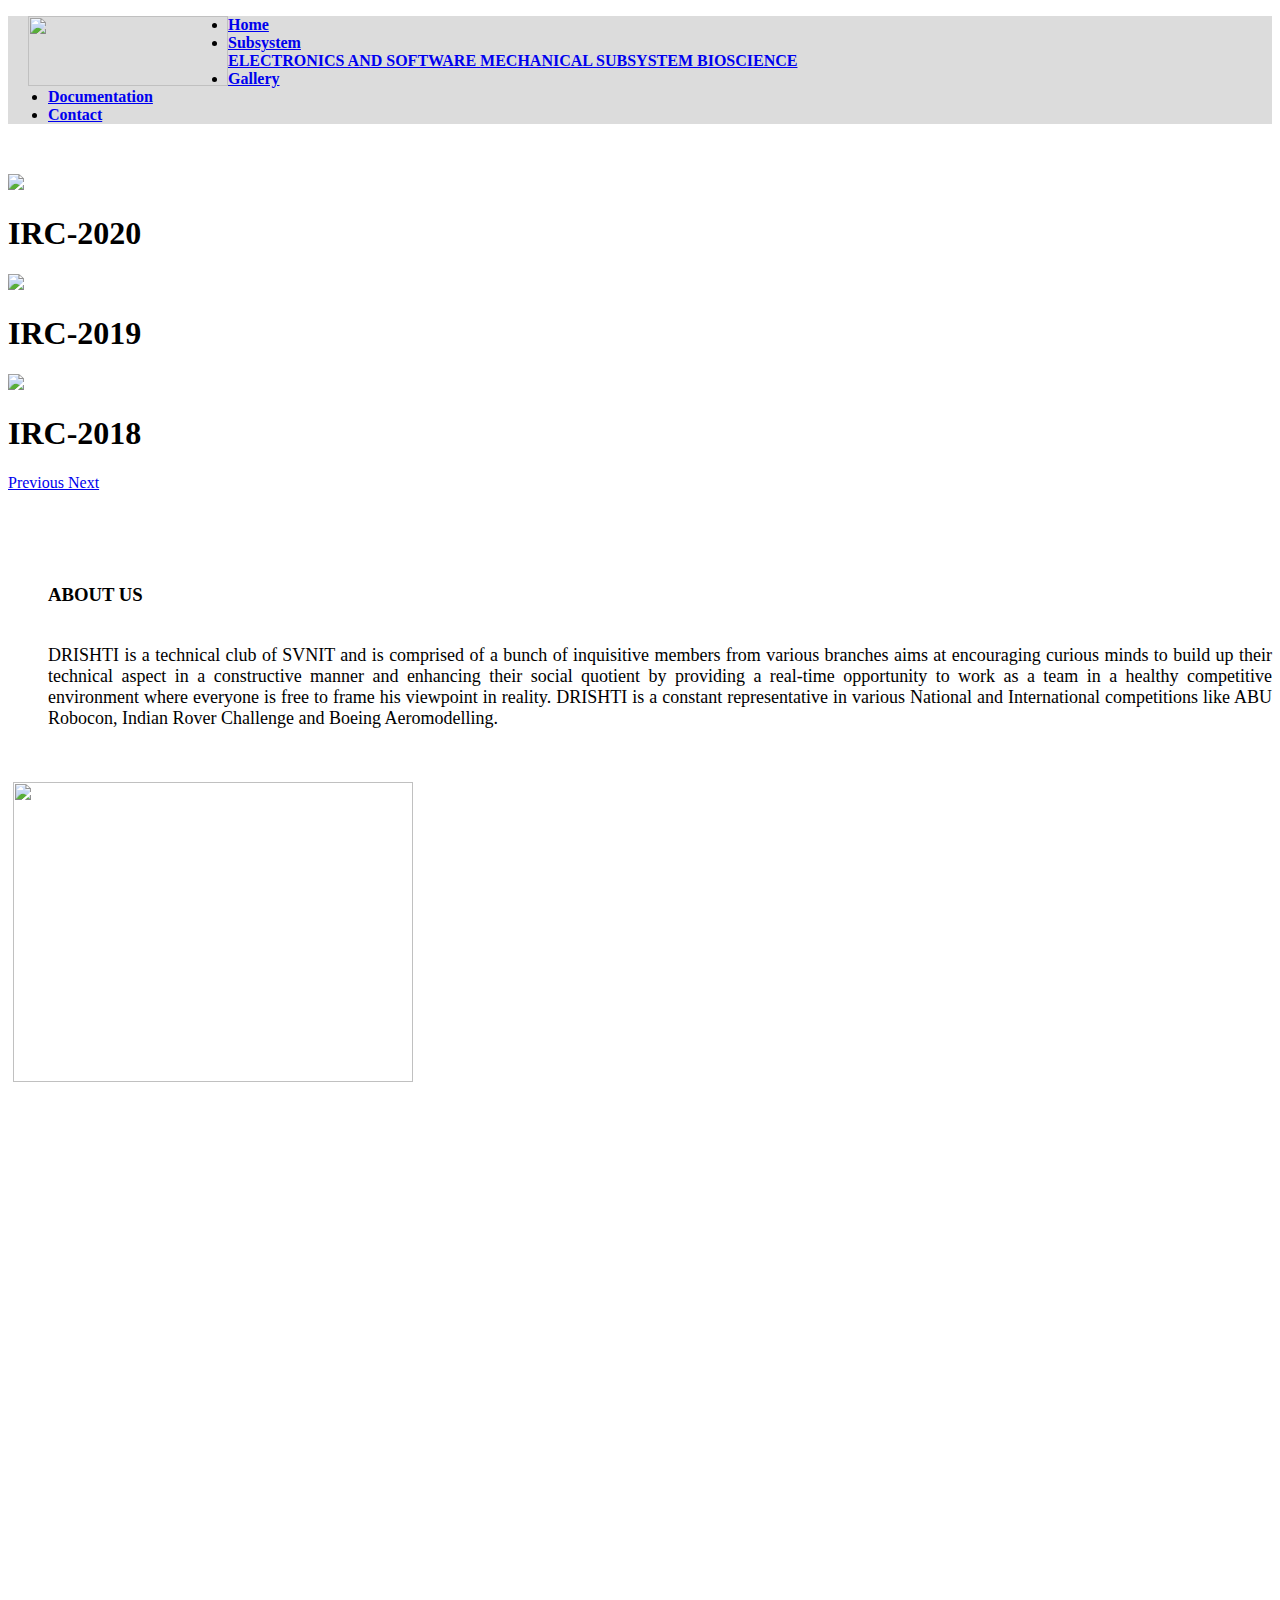
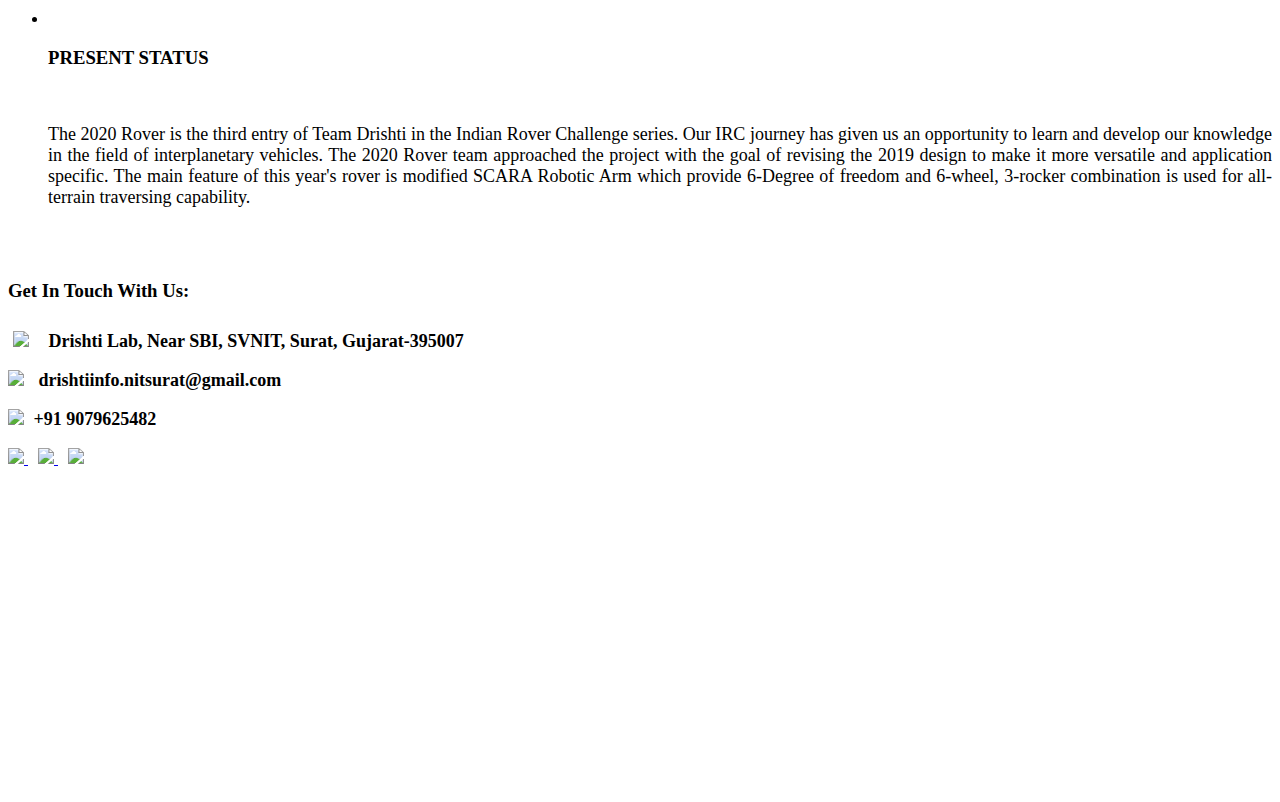
==== index.html @ 54eac0f9 "Update index.html" ====
<!DOCTYPE html>
<html>
<head>
 <meta charset="utf-8">
    <meta http-equiv="X-UA-Compatible" content="IE=edge">
    <meta name="viewpoint" content="width=device-width,initial-scale=1.0">
    <title>
        Rover
    </title>
    <link rel="stylesheet" href="css/bootstrap.min.css">
    <link rel="stylesheet" type="text/css" media="screen" href="index.css">
    </head>
    <body>
        <!----------------------------------------->
        <!--navbar-->
        <nav class="navbar navbar-expand-sm navbar-light" style="background-color:	rgb(220,220,220);">
            <a href ="#" class="navbar-brand">
                    <img src="images/svnit_1.jpg"
                    style="padding-left:20px"
                    align="left"
                    height="70"
                    width="200"> 
                </a>
                </a>
                <ul class="navbar-nav ml-auto">
                    <!-------------------------------------------------------------------------------->
                    <!--DROPDOWN-->
                    <li class="nav-item"style="font-weight: bold;"><a href="index.html" class="nav-link">Home</a></li>
                        <li class="nav-item dropdown"style="font-weight: bold;">
                            <a href="#" class="nav-link dropdown-toogle" 
                            data-toggle="dropdown">Subsystem</a>
                            <div class="dropdown-menu"style="background-color:	rgb(220,220,220);">
                                <a href="electronics.html" class="dropdown-item">
                                    ELECTRONICS AND SOFTWARE
                                </a>
                                <a href="mechanical.html" class="dropdown-item">
                                    MECHANICAL SUBSYSTEM
                                    </a>
                                    <a href="bioscience.html" class="dropdown-item">
                                            BIOSCIENCE
                                        </a>
                            </div>
                        </li>
                   <!-- <li class="nav-item"style="font-weight: bold;"><a href="file:///C:/Users/Lenovo/Desktop/rover_site/WEBSITE/team.html" class="nav-link">Team</a></li>-->
                    <!-------------------------------------------------------------------------------->
                    <!--DROPDOWN-->
                        <li class="nav-item dropdown"style="font-weight: bold;">
                            <a href="gallery.html" class="nav-link">Gallery</a> 
                            
                        </li> 
                        <li class="nav-item"style="font-weight: bold;"><a href="https://docs.google.com/document/d/1h-xd_8QDOgz58PQw7iZVhm_-3nVZVRTl69o0Dmo1EVg/edit" class="nav-link">Documentation</a></li>
                    <li class="nav-item"style="font-weight: bold;"><a href="#down" class="nav-link">Contact</a></li>
                </ul>
        </nav>
        
       <!--adding carousel-->
       <div style="background-image: url(background3.jpg);  background-size: cover;">
       <div id="myslideshow" class="carousel slide carousel-fade" data-ride="carousel">
          <indicators>
            <ol class="carousel-indicators">
                <li class="active" data-target="#myslideshow" data-slide-to="0"style="height:10px; width: 10px; background-color: white; border-radius: 50%; display: inline-block;"></li>
                <li class="active" data-target="#myslideshow" data-slide-to="1"style="height:10px; width: 10px; background-color: white; border-radius: 50%; display: inline-block;"></li>
                <li class="active" data-target="#myslideshow" data-slide-to="2"style="height:10px; width: 10px; background-color: white; border-radius: 50%; display: inline-block;"></li>
            </ol>
        </indicators>
            
            <div class="carousel-inner">
                <!--1st image-->
                
                <!--2nd image-->
                <div class="carousel-item active">
                        <img class="img-fluid" src="images/irc2020_1.jpg">
                         <!--adding caption-->
                         <div class="carousel-caption d-none d-md-block">
                            <h1> IRC-2020 </h1>
                         </div>
                    </div>
                <div class="carousel-item">
                    <img class="img-fluid" src="images/irc2019final.jpg">
                     <!--adding caption-->
                     <div class="carousel-caption d-none d-md-block"> 
                        <h1> IRC-2019 </h1>
                     </div>
                </div>
                
                    <div class="carousel-item ">
                            <img class="img-fluid" src="images/irc2018final.jpg">
                             <!--adding caption-->
                             <div class="carousel-caption d-none d-md-block">
                                 <h1>
                                     IRC-2018
                                 </h1>
                             </div>
                        </div>
            </div>
            <!--controls-->
            <a href="#myslideshow" class="carousel-control-prev" role="button" data-slide="prev">
                <span class="carousel-control-prev-icon"></span>
                <span class="sr-only">Previous</span>
            </a>
            <a href="#myslideshow" class="carousel-control-next" role="button" data-slide="next">
                    <span class="carousel-control-next-icon"></span>
                    <span class="sr-only">Next</span>
            </a>
        </div>   
        <!--------------------------------------------------------------------------->
        <br><br><br>
        <!--ABOUT US-->
      
        <div class="con">
            <!--------------------------------------------------------->
            <div class="row">
                <div class="col-md-9" style="padding-top: 20px; padding-left: 40px;">
                    <h3 style="text-align: left; padding-bottom: 20px;">
                        ABOUT US
                    </h3>
                    <p style="text-align: justify; font-size: 18px;">
                        DRISHTI is a technical club of SVNIT and is comprised of a bunch of inquisitive members from various branches aims at 
                        encouraging curious minds to build up their technical aspect in a constructive manner and enhancing their 
                        social quotient by providing a real-time opportunity to work as a team in a healthy competitive environment where everyone is free to frame his viewpoint in reality.
                        DRISHTI is a constant representative in various National 
                        and International competitions like ABU Robocon, Indian Rover Challenge and Boeing Aeromodelling.  
                          
                    </p> 
                    </div>
                
                <div class="col-md-3">
                    <div class="block">
                        <img class="img-fluid" src="images/drishti_1.jpg" style="padding-top: 35px; padding-left: 5px;height: 300px; width: 400px;" >
                    </div>
                </div>
            </div>
          <ul class="list-ustyled">
                <br>
                <br>
                <br>
                <br>
                <!---------------------------------------------------------->
                <!--PRESENT STATUS-->
                <li class="media">
                    
                        <iframe width="550" height="450" 
                        src="https://www.youtube.com/embed/EFN9qkRg_rM"
                         frameborder="0" allow="accelerometer; autoplay; encrypted-media; gyroscope; picture-in-picture" allowfullscreen
                         class="mr-4">
                        </iframe>
                   
                            <div class="media-body">
                                <h3>
                                    
                                        PRESENT STATUS
                                    
                                </h3>
                                <br>
                                <p style="text-align: justify; font-size: 18px;">
                                    The 2020 Rover is the third entry of Team Drishti in the Indian Rover Challenge series. Our IRC journey has given us an opportunity to learn and
                                     develop our knowledge in the field of interplanetary vehicles. 
                                    The 2020 Rover team approached the project with the goal of revising the 2019 design to make it more versatile and application specific.
                                    The main feature of this year's rover is modified SCARA Robotic Arm which provide 6-Degree of freedom and 6-wheel, 3-rocker combination 
                                    is used for all-terrain traversing capability.
                              </p>
                            </div>
                </li>
            </ul> 
        </div>
    
       <!----------------------------------->
                        <!--CARDS-->
                        <div class="contact" id="down">
                        <div class="row">
                            <div class="col-7">
                                <br><br>
                                <h3 style="padding-bottom: 10px;">
                                    Get In Touch With Us:
                                </h3>
                                <div style="font-size: 18px;font-weight: bolder;">
                                    <img src="images/location.jpg" style="padding-right: 15px;padding-left:5px"/>
                                            Drishti Lab, Near SBI, SVNIT, Surat, Gujarat-395007
                                </div>
                                <br>
                                <div style="font-size: 18px;font-weight: bolder;">
                                        <img src="images/email.jpg" style="padding-right: 10px;"/>
                                        drishtiinfo.nitsurat@gmail.com
                                 </div>
                                 <br>
                                 <div style="font-size: 18px;font-weight: bolder;">
                                        <img src="images/phone.jpg" style="padding-right: 5px;"/>
                                        +91 9079625482
                                 </div>
                                 <br>
                                        <a href="https://www.facebook.com/drishti.nitsurat/">
                                            <img src="images/facebook.jpg">
                                        </a>
                                        <a href="https://www.youtube.com/channel/UCylC06rhz-lE3jPmOqmTnag">
                                            <img src="images/youtube.jpg" style="padding-left:10px">
                                        </a>
                                        <a href="https://github.com/DRISHTI-SVNIT">
                                            <img src="images/github.jpg" style="padding-left:10px">
                                        </a>
                                    </div>
                            <div class="col-5">
                                <br><br>
                                <iframe src="https://www.google.com/maps/embed?pb=!1m19!1m8!1m3!1d8597.359048151518!2d72.78725578473826!3d21.165749109477762!3m2!1i1024!2i768!4f13.1!4m8!3e6!4m0!4m5!1s0x3be04db12023ce37%3A0xb167851a625ee547!2sDRISHTI(REVOLUTIONARY%20CONCEPT)%2C%20SVNIT%20Campus%2C%20Athwa%2C%20Surat%2C%20Gujarat%20395007!3m2!1d21.1670072!2d72.7858545!5e0!3m2!1sen!2sin!4v1577283642286!5m2!1sen!2sin" width="400" height="250" frameborder="0" style="border:0;" allowfullscreen="">
                                </iframe>
                            </div>
                                  
                        </div>
                        <br><br>
                    
                    </div>             
                </div>
                    
        
        <script src="js/jquery.min.js"></script>
        <script src="js/bootstrap.min.js"></script>
    </body>
</html>
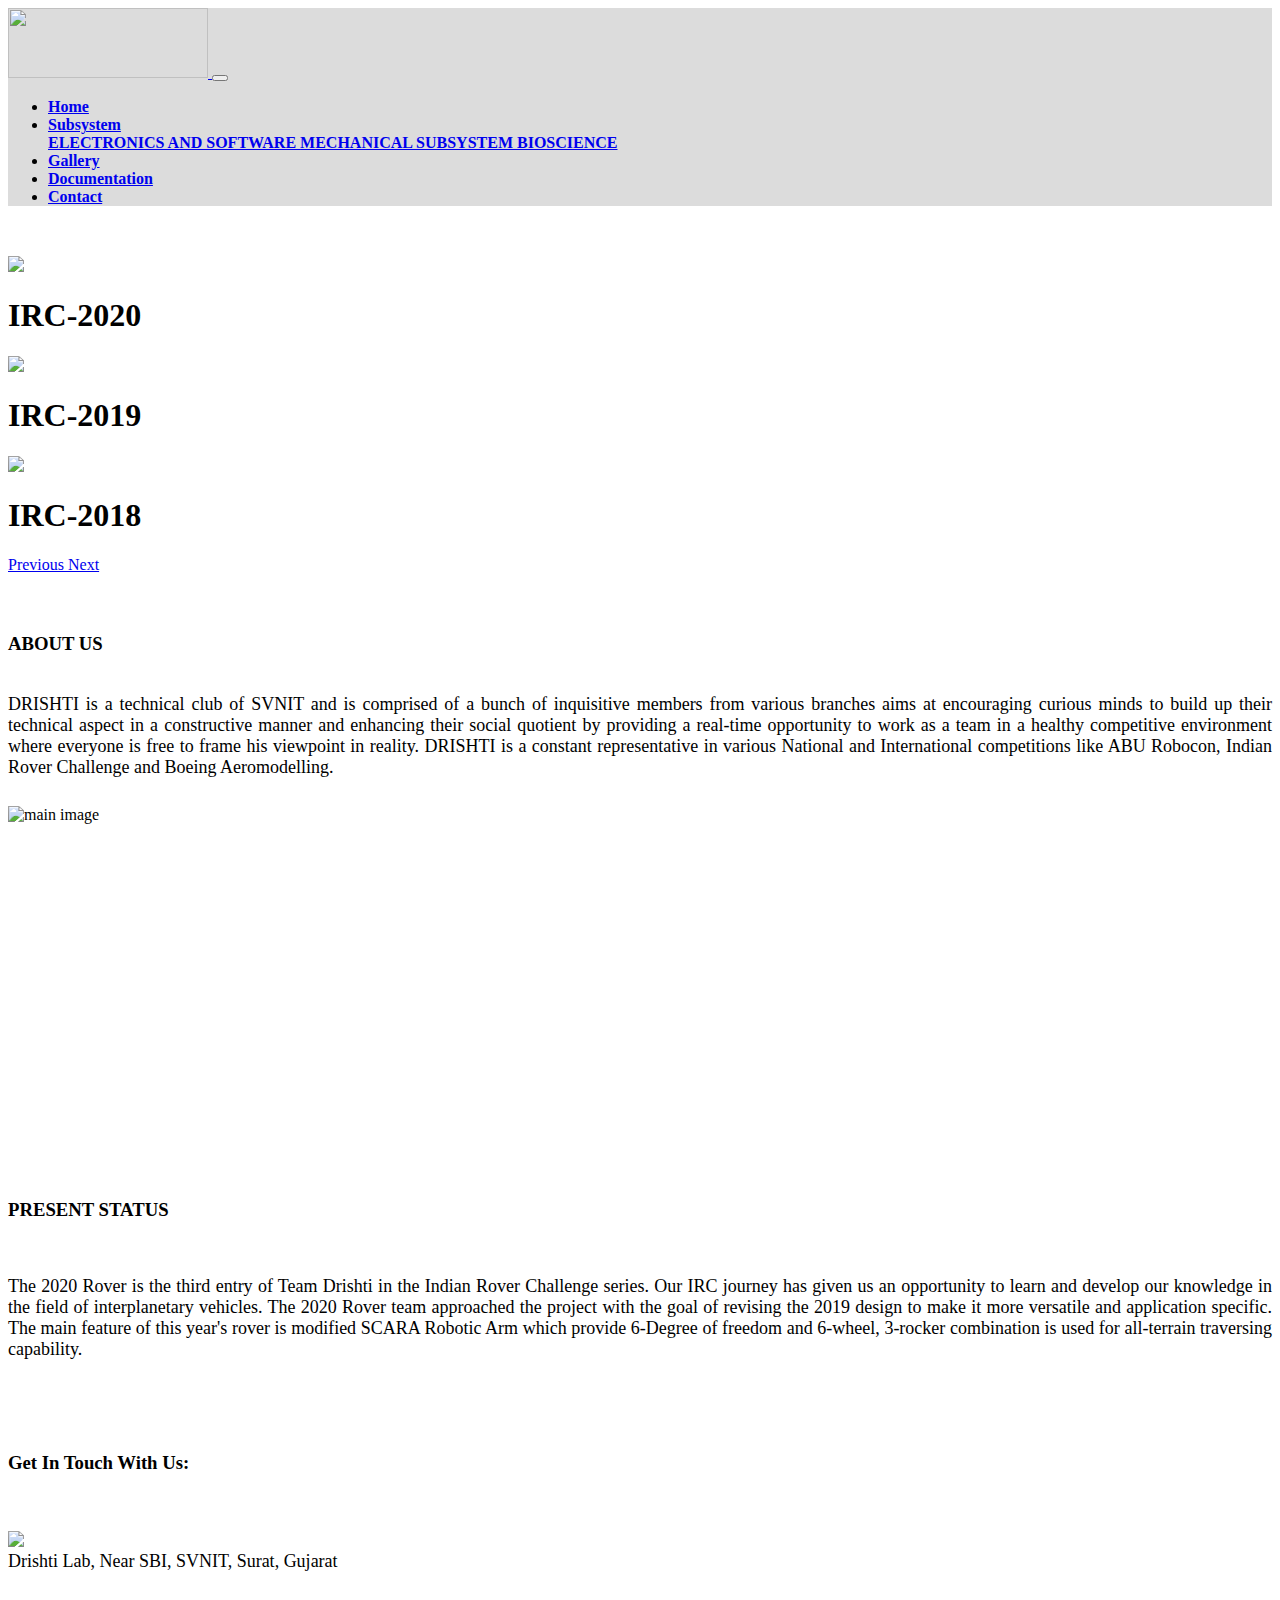
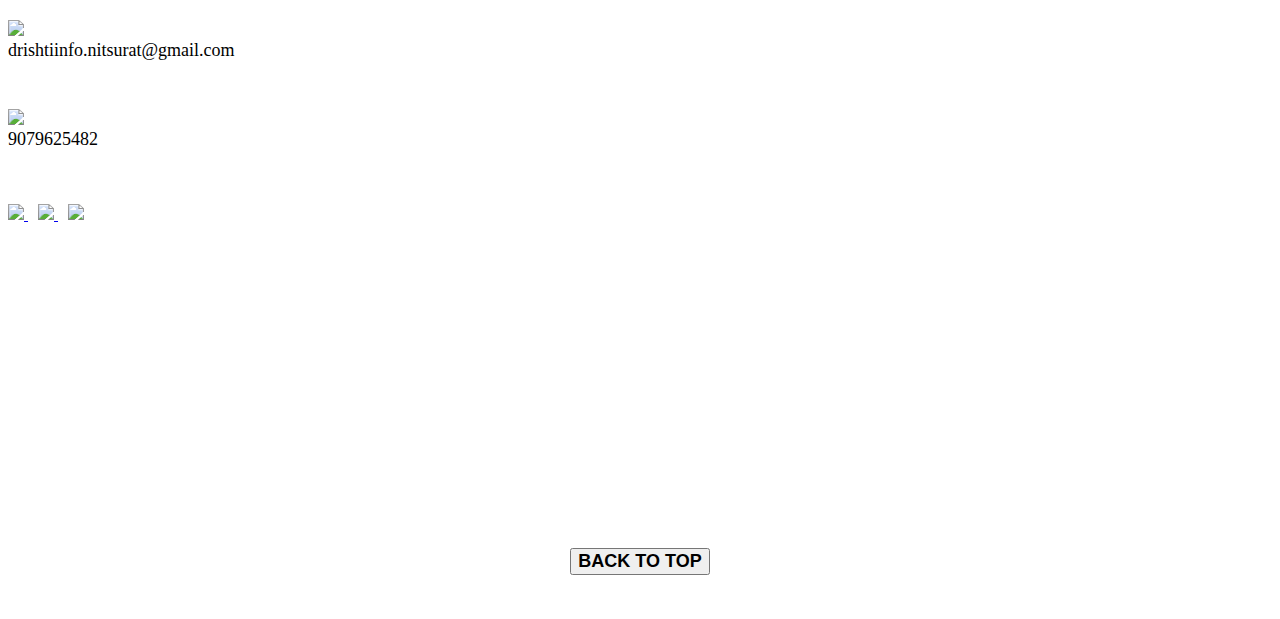
==== commit 3073c235: "Update index.html" ====
--- a/index.html
+++ b/index.html
@@ -1,44 +1,45 @@
 <!DOCTYPE html>
 <html>
 <head>
- <meta charset="utf-8">
-    <meta http-equiv="X-UA-Compatible" content="IE=edge">
-    <meta name="viewpoint" content="width=device-width,initial-scale=1.0">
+    <meta charset="utf-8">
+    <meta name="viewport" content="width=device-width, initial-scale=1, shrink-to-fit=no">
     <title>
         Rover
     </title>
     <link rel="stylesheet" href="css/bootstrap.min.css">
     <link rel="stylesheet" type="text/css" media="screen" href="index.css">
+ 
     </head>
     <body>
         <!----------------------------------------->
         <!--navbar-->
-        <nav class="navbar navbar-expand-sm navbar-light" style="background-color:	rgb(220,220,220);">
+        <a name="top"></a>
+        <nav class="navbar navbar-expand-md navbar-light" style="background-color:	rgb(220,220,220);">
             <a href ="#" class="navbar-brand">
                     <img src="images/svnit_1.jpg"
-                    style="padding-left:20px"
-                    align="left"
                     height="70"
                     width="200"> 
-                </a>
-                </a>
+            </a>
+            <button type="button" class="navbar-toggler" data-toggle="collapse" data-target="#menu">
+                <span class="navbar-toggler-icon"></span>
+            </button>
+            <div class="collapse navbar-collapse" id="menu">
                 <ul class="navbar-nav ml-auto">
                     <!-------------------------------------------------------------------------------->
                     <!--DROPDOWN-->
                     <li class="nav-item"style="font-weight: bold;"><a href="index.html" class="nav-link">Home</a></li>
-                        <li class="nav-item dropdown"style="font-weight: bold;">
-                            <a href="#" class="nav-link dropdown-toogle" 
-                            data-toggle="dropdown">Subsystem</a>
+                        <li class="nav-item dropdown "style="font-weight: bold;">
+                            <a href="#" class="nav-link dropdown-toogle" data-toggle="dropdown">Subsystem</a>
                             <div class="dropdown-menu"style="background-color:	rgb(220,220,220);">
                                 <a href="electronics.html" class="dropdown-item">
                                     ELECTRONICS AND SOFTWARE
                                 </a>
                                 <a href="mechanical.html" class="dropdown-item">
                                     MECHANICAL SUBSYSTEM
-                                    </a>
-                                    <a href="bioscience.html" class="dropdown-item">
+                                </a>
+                                <a href="bioscience.html" class="dropdown-item">
                                             BIOSCIENCE
-                                        </a>
+                                </a>
                             </div>
                         </li>
                    <!-- <li class="nav-item"style="font-weight: bold;"><a href="file:///C:/Users/Lenovo/Desktop/rover_site/WEBSITE/team.html" class="nav-link">Team</a></li>-->
@@ -46,15 +47,16 @@
                     <!--DROPDOWN-->
                         <li class="nav-item dropdown"style="font-weight: bold;">
                             <a href="gallery.html" class="nav-link">Gallery</a> 
-                            
                         </li> 
                         <li class="nav-item"style="font-weight: bold;"><a href="https://docs.google.com/document/d/1h-xd_8QDOgz58PQw7iZVhm_-3nVZVRTl69o0Dmo1EVg/edit" class="nav-link">Documentation</a></li>
-                    <li class="nav-item"style="font-weight: bold;"><a href="#down" class="nav-link">Contact</a></li>
+                        <li class="nav-item"style="font-weight: bold;"><a href="#down" class="nav-link">Contact</a>
+                    </li>
                 </ul>
+            </div>
         </nav>
         
        <!--adding carousel-->
-       <div style="background-image: url(background3.jpg);  background-size: cover;">
+       <div class="col-sm-12" style="background-image: url(background1.jpg);  background-size: cover;background-color: rgba(255,255,255,0.7); background-blend-mode: lighten;">
        <div id="myslideshow" class="carousel slide carousel-fade" data-ride="carousel">
           <indicators>
             <ol class="carousel-indicators">
@@ -69,14 +71,14 @@
                 
                 <!--2nd image-->
                 <div class="carousel-item active">
-                        <img class="img-fluid" src="images/irc2020_1.jpg">
+                        <img class="img-fluid hello1" src="images/irc2020_1.jpg">
                          <!--adding caption-->
                          <div class="carousel-caption d-none d-md-block">
                             <h1> IRC-2020 </h1>
                          </div>
                     </div>
                 <div class="carousel-item">
-                    <img class="img-fluid" src="images/irc2019final.jpg">
+                    <img class="img-fluid hello2" src="images/irc2019final_2.jpg">
                      <!--adding caption-->
                      <div class="carousel-caption d-none d-md-block"> 
                         <h1> IRC-2019 </h1>
@@ -84,7 +86,7 @@
                 </div>
                 
                     <div class="carousel-item ">
-                            <img class="img-fluid" src="images/irc2018final.jpg">
+                            <img class="img-fluid hello3" src="images/irc2018final.jpg">
                              <!--adding caption-->
                              <div class="carousel-caption d-none d-md-block">
                                  <h1>
@@ -104,13 +106,13 @@
             </a>
         </div>   
         <!--------------------------------------------------------------------------->
-        <br><br><br>
+        <br><br>
         <!--ABOUT US-->
       
         <div class="con">
             <!--------------------------------------------------------->
-            <div class="row">
-                <div class="col-md-9" style="padding-top: 20px; padding-left: 40px;">
+            <div class="row" style="padding-top: 5px;">
+                <div class="col-md-12 col-lg-9">
                     <h3 style="text-align: left; padding-bottom: 20px;">
                         ABOUT US
                     </h3>
@@ -120,97 +122,115 @@
                         social quotient by providing a real-time opportunity to work as a team in a healthy competitive environment where everyone is free to frame his viewpoint in reality.
                         DRISHTI is a constant representative in various National 
                         and International competitions like ABU Robocon, Indian Rover Challenge and Boeing Aeromodelling.  
-                          
-                    </p> 
-                    </div>
-                
-                <div class="col-md-3">
-                    <div class="block">
-                        <img class="img-fluid" src="images/drishti_1.jpg" style="padding-top: 35px; padding-left: 5px;height: 300px; width: 400px;" >
-                    </div>
-                </div>
-            </div>
-          <ul class="list-ustyled">
+                     </p> 
+                </div>
+                <div class="col-md-12 col-lg-3 text-center">
+                    <img src="images/drishti_image.PNG" alt="main image" style="padding-top: 10px;" height="200" width="300">
+                </div>
+            </div>
+            
                 <br>
                 <br>
                 <br>
                 <br>
                 <!---------------------------------------------------------->
                 <!--PRESENT STATUS-->
-                <li class="media">
-                    
-                        <iframe width="550" height="450" 
+            <div class="row">
+                <div class="col-lg-4 col-md-12 order-lg-1 order-2 text-center" style="padding-bottom: 30px;">
+                        <iframe width="280" height="250" 
                         src="https://www.youtube.com/embed/EFN9qkRg_rM"
-                         frameborder="0" allow="accelerometer; autoplay; encrypted-media; gyroscope; picture-in-picture" allowfullscreen
-                         class="mr-4">
+                         frameborder="0" allow="accelerometer; autoplay; encrypted-media; gyroscope; picture-in-picture" allowfullscreen>
                         </iframe>
-                   
-                            <div class="media-body">
-                                <h3>
-                                    
-                                        PRESENT STATUS
-                                    
-                                </h3>
-                                <br>
-                                <p style="text-align: justify; font-size: 18px;">
-                                    The 2020 Rover is the third entry of Team Drishti in the Indian Rover Challenge series. Our IRC journey has given us an opportunity to learn and
-                                     develop our knowledge in the field of interplanetary vehicles. 
-                                    The 2020 Rover team approached the project with the goal of revising the 2019 design to make it more versatile and application specific.
-                                    The main feature of this year's rover is modified SCARA Robotic Arm which provide 6-Degree of freedom and 6-wheel, 3-rocker combination 
-                                    is used for all-terrain traversing capability.
-                              </p>
-                            </div>
-                </li>
-            </ul> 
-        </div>
-    
-       <!----------------------------------->
-                        <!--CARDS-->
-                        <div class="contact" id="down">
-                        <div class="row">
-                            <div class="col-7">
-                                <br><br>
-                                <h3 style="padding-bottom: 10px;">
-                                    Get In Touch With Us:
-                                </h3>
-                                <div style="font-size: 18px;font-weight: bolder;">
-                                    <img src="images/location.jpg" style="padding-right: 15px;padding-left:5px"/>
-                                            Drishti Lab, Near SBI, SVNIT, Surat, Gujarat-395007
-                                </div>
-                                <br>
-                                <div style="font-size: 18px;font-weight: bolder;">
-                                        <img src="images/email.jpg" style="padding-right: 10px;"/>
-                                        drishtiinfo.nitsurat@gmail.com
-                                 </div>
-                                 <br>
-                                 <div style="font-size: 18px;font-weight: bolder;">
-                                        <img src="images/phone.jpg" style="padding-right: 5px;"/>
-                                        +91 9079625482
-                                 </div>
-                                 <br>
-                                        <a href="https://www.facebook.com/drishti.nitsurat/">
-                                            <img src="images/facebook.jpg">
-                                        </a>
-                                        <a href="https://www.youtube.com/channel/UCylC06rhz-lE3jPmOqmTnag">
-                                            <img src="images/youtube.jpg" style="padding-left:10px">
-                                        </a>
-                                        <a href="https://github.com/DRISHTI-SVNIT">
-                                            <img src="images/github.jpg" style="padding-left:10px">
-                                        </a>
-                                    </div>
-                            <div class="col-5">
-                                <br><br>
-                                <iframe src="https://www.google.com/maps/embed?pb=!1m19!1m8!1m3!1d8597.359048151518!2d72.78725578473826!3d21.165749109477762!3m2!1i1024!2i768!4f13.1!4m8!3e6!4m0!4m5!1s0x3be04db12023ce37%3A0xb167851a625ee547!2sDRISHTI(REVOLUTIONARY%20CONCEPT)%2C%20SVNIT%20Campus%2C%20Athwa%2C%20Surat%2C%20Gujarat%20395007!3m2!1d21.1670072!2d72.7858545!5e0!3m2!1sen!2sin!4v1577283642286!5m2!1sen!2sin" width="400" height="250" frameborder="0" style="border:0;" allowfullscreen="">
-                                </iframe>
-                            </div>
-                                  
-                        </div>
-                        <br><br>
-                    
-                    </div>             
-                </div>
-                    
-        
+                </div>   
+                <div class="col-md-12 col-lg-8 order-lg-2 order-1">
+                    <h3 style="text-align: left;">
+                        
+                            PRESENT STATUS
+                        
+                    </h3>
+                    <br>
+                    <p style="text-align: justify; font-size: 18px;">
+                        The 2020 Rover is the third entry of Team Drishti in the Indian Rover Challenge series. Our IRC journey has given us an opportunity to learn and
+                            develop our knowledge in the field of interplanetary vehicles. 
+                        The 2020 Rover team approached the project with the goal of revising the 2019 design to make it more versatile and application specific.
+                        The main feature of this year's rover is modified SCARA Robotic Arm which provide 6-Degree of freedom and 6-wheel, 3-rocker combination 
+                        is used for all-terrain traversing capability.
+                    </p>
+                </div>
+            </div>
+             <!--contact-->
+        <div class="row"  style="padding-top: 20px;">
+            <div class="col-md-12">
+                <br><br>
+                <h3 style="padding-bottom: 10px;">
+                    Get In Touch With Us:
+                </h3>
+                <br>
+            </div>
+        </div>
+        <div class="row"> 
+            <div class="col-md-12 col-lg-7">
+        <div class="row" style="padding-top: 10px;">
+                <div class="col-sm-12 col-lg-1 text-center">
+                    <img src="images/location.jpg">
+                </div>
+                <div class="col-sm-12 col-lg-6 hello4" style="font-size: 18px;">
+                    Drishti Lab, Near SBI, SVNIT, Surat, Gujarat
+                </div>
+                <br>
+        </div>
+        <div class="row"style="padding-top: 30px;">
+                <div class="col-sm-12 col-lg-1 hello4">
+                        <img src="images/email.jpg">
+                </div>
+                <div class="col-sm-12 col-lg-4 hello5"style="font-size: 18px;">
+                        drishtiinfo.nitsurat@gmail.com
+                </div>
+                 <br>
+        </div>
+        <div class="row"style="padding-top: 30px;">
+                <div class="col-sm-12 col-lg-1 text-center" >
+                        <img src="images/phone.jpg" >
+                </div>
+                <div class="col-sm-12 col-lg-2 hello6"style="font-size: 18px;">
+                           9079625482
+                </div>
+                <br>
+        </div>
+                 <br>
+                 <br>
+                 <div class="row hello7">
+            <div class="col-lg-3 col-sm-12" style="padding-bottom: 50px; ;">
+                <a href="https://www.facebook.com/drishti.nitsurat/">
+                    <img src="images/facebook.jpg">
+                </a>
+           
+             
+                <a href="https://www.youtube.com/channel/UCylC06rhz-lE3jPmOqmTnag">
+                    <img src="images/youtube.jpg" style="padding-left:10px">
+                </a>
+            
+           
+                        <a href="https://github.com/DRISHTI-SVNIT">
+                            <img src="images/github.jpg" style="padding-left:10px">
+                        </a>
+            </div>
+        </div>
+    </div>
+        <div class="col-md-12 col-lg-5 text-center">
+                <iframe src="https://www.google.com/maps/embed?pb=!1m19!1m8!1m3!1d8597.359048151518!2d72.78725578473826!3d21.165749109477762!3m2!1i1024!2i768!4f13.1!4m8!3e6!4m0!4m5!1s0x3be04db12023ce37%3A0xb167851a625ee547!2sDRISHTI(REVOLUTIONARY%20CONCEPT)%2C%20SVNIT%20Campus%2C%20Athwa%2C%20Surat%2C%20Gujarat%20395007!3m2!1d21.1670072!2d72.7858545!5e0!3m2!1sen!2sin!4v1577283642286!5m2!1sen!2sin" width="300" height="250" frameborder="0" style="border:0;" allowfullscreen="">
+                </iframe>
+            </div>
+        </div>
+            <div style="text-align: center;font-size: 20px; font-weight: bold;padding-top: 20px;">
+                <a href="#top">
+                    <button type="button" class="btn btn-info btn-lg" style="font-size: 18px; font-weight: bold; ">BACK TO TOP</button></a>
+            </div>
+   
+        </div>
+        <br>
+        <br>
+
         <script src="js/jquery.min.js"></script>
         <script src="js/bootstrap.min.js"></script>
     </body>
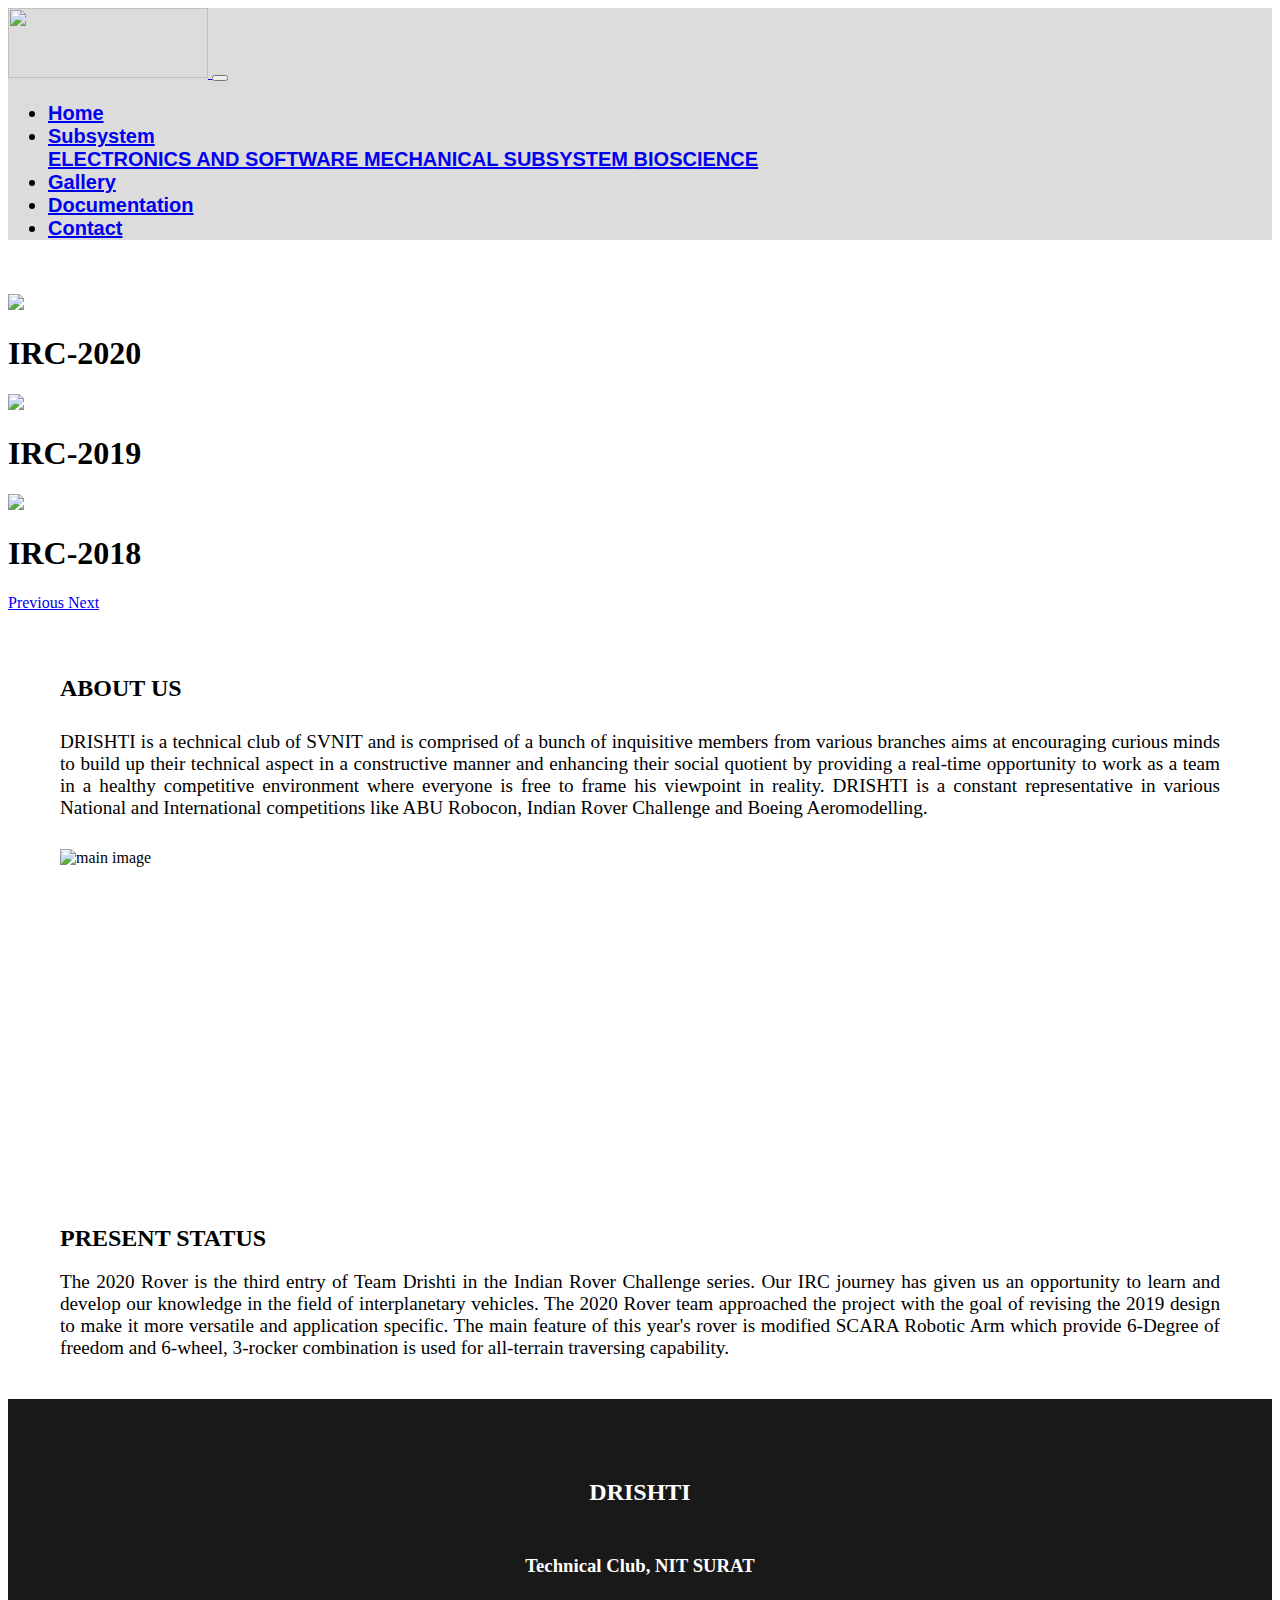
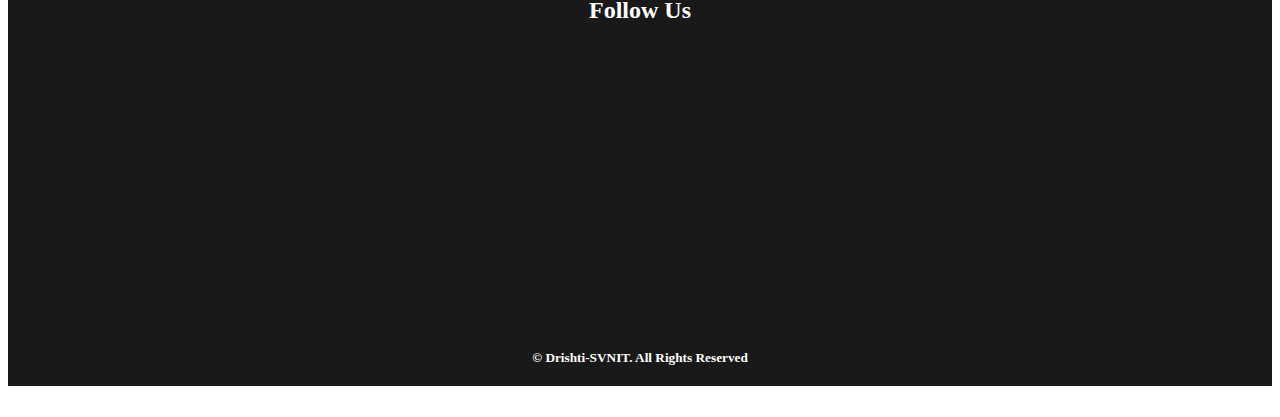
==== commit 9a18db74: "Update index.html" ====
--- a/index.html
+++ b/index.html
@@ -1,237 +1,183 @@
 <!DOCTYPE html>
 <html>
 <head>
-    <meta charset="utf-8">
-    <meta name="viewport" content="width=device-width, initial-scale=1, shrink-to-fit=no">
-    <title>
-        Rover
-    </title>
-    <link rel="stylesheet" href="css/bootstrap.min.css">
-    <link rel="stylesheet" type="text/css" media="screen" href="index.css">
- 
-    </head>
-    <body>
+<meta charset="utf-8">
+<meta name="viewport" content="width=device-width, initial-scale=1, shrink-to-fit=no">
+<title>
+    Rover
+</title>
+<link rel="stylesheet" href="css/bootstrap.min.css">
+<link rel="stylesheet" type="text/css" media="screen" href="index.css">
+<link href="css/all.min.css" rel="stylesheet">
+<link href="css/fontawesome.min.css" rel="stylesheet">
+<link rel="stylesheet" type="text/css" media="screen" href="css/font.css">
+<link rel="stylesheet" type="text/css" media="screen" href="footer.css">
+<script defer src="https://use.fontawesome.com/releases/v5.0.13/js/all.js" integrity="sha384-xymdQtn1n3lH2wcu0qhcdaOpQwyoarkgLVxC/wZ5q7h9gHtxICrpcaSUfygqZGOe" crossorigin="anonymous"></script>
+</head>
+<body>
         <!----------------------------------------->
         <!--navbar-->
-        <a name="top"></a>
-        <nav class="navbar navbar-expand-md navbar-light" style="background-color:	rgb(220,220,220);">
-            <a href ="#" class="navbar-brand">
-                    <img src="images/svnit_1.jpg"
-                    height="70"
-                    width="200"> 
-            </a>
-            <button type="button" class="navbar-toggler" data-toggle="collapse" data-target="#menu">
-                <span class="navbar-toggler-icon"></span>
-            </button>
-            <div class="collapse navbar-collapse" id="menu">
-                <ul class="navbar-nav ml-auto">
-                    <!-------------------------------------------------------------------------------->
-                    <!--DROPDOWN-->
-                    <li class="nav-item"style="font-weight: bold;"><a href="index.html" class="nav-link">Home</a></li>
-                        <li class="nav-item dropdown "style="font-weight: bold;">
-                            <a href="#" class="nav-link dropdown-toogle" data-toggle="dropdown">Subsystem</a>
-                            <div class="dropdown-menu"style="background-color:	rgb(220,220,220);">
-                                <a href="electronics.html" class="dropdown-item">
-                                    ELECTRONICS AND SOFTWARE
-                                </a>
-                                <a href="mechanical.html" class="dropdown-item">
-                                    MECHANICAL SUBSYSTEM
-                                </a>
-                                <a href="bioscience.html" class="dropdown-item">
-                                            BIOSCIENCE
-                                </a>
-                            </div>
-                        </li>
-                   <!-- <li class="nav-item"style="font-weight: bold;"><a href="file:///C:/Users/Lenovo/Desktop/rover_site/WEBSITE/team.html" class="nav-link">Team</a></li>-->
-                    <!-------------------------------------------------------------------------------->
-                    <!--DROPDOWN-->
-                        <li class="nav-item dropdown"style="font-weight: bold;">
-                            <a href="gallery.html" class="nav-link">Gallery</a> 
-                        </li> 
-                        <li class="nav-item"style="font-weight: bold;"><a href="https://docs.google.com/document/d/1h-xd_8QDOgz58PQw7iZVhm_-3nVZVRTl69o0Dmo1EVg/edit" class="nav-link">Documentation</a></li>
-                        <li class="nav-item"style="font-weight: bold;"><a href="#down" class="nav-link">Contact</a>
-                    </li>
-                </ul>
-            </div>
-        </nav>
-        
-       <!--adding carousel-->
-       <div class="col-sm-12" style="background-image: url(background1.jpg);  background-size: cover;background-color: rgba(255,255,255,0.7); background-blend-mode: lighten;">
-       <div id="myslideshow" class="carousel slide carousel-fade" data-ride="carousel">
-          <indicators>
-            <ol class="carousel-indicators">
-                <li class="active" data-target="#myslideshow" data-slide-to="0"style="height:10px; width: 10px; background-color: white; border-radius: 50%; display: inline-block;"></li>
-                <li class="active" data-target="#myslideshow" data-slide-to="1"style="height:10px; width: 10px; background-color: white; border-radius: 50%; display: inline-block;"></li>
-                <li class="active" data-target="#myslideshow" data-slide-to="2"style="height:10px; width: 10px; background-color: white; border-radius: 50%; display: inline-block;"></li>
-            </ol>
-        </indicators>
-            
-            <div class="carousel-inner">
-                <!--1st image-->
-                
-                <!--2nd image-->
-                <div class="carousel-item active">
-                        <img class="img-fluid hello1" src="images/irc2020_1.jpg">
-                         <!--adding caption-->
-                         <div class="carousel-caption d-none d-md-block">
-                            <h1> IRC-2020 </h1>
-                         </div>
+<nav class="navbar navbar-expand-md navbar-light" style="background-color:	rgb(220,220,220);">
+    <a href ="#" class="navbar-brand">
+            <img src="images/svnit_1.jpg"
+            height="70"
+            width="200"> 
+    </a>
+    <button type="button" class="navbar-toggler" data-toggle="collapse" data-target="#menu">
+        <span class="navbar-toggler-icon"></span>
+    </button>
+    <div class="collapse navbar-collapse" id="menu">
+        <ul class="navbar-nav ml-auto">
+            <!-------------------------------------------------------------------------------->
+            <!--DROPDOWN-->
+            <li class="nav-item"style="font-weight: bold;"><a href="index.html" class="nav-link">Home</a></li>
+                <li class="nav-item dropdown "style="font-weight: bold;">
+                    <a href="#" class="nav-link dropdown-toogle" data-toggle="dropdown">Subsystem</a>
+                    <div class="dropdown-menu"style="background-color:	rgb(220,220,220);">
+                        <a href="electronics.html" class="dropdown-item">
+                            ELECTRONICS AND SOFTWARE
+                        </a>
+                        <a href="mechanical.html" class="dropdown-item">
+                            MECHANICAL SUBSYSTEM
+                        </a>
+                        <a href="bioscience.html" class="dropdown-item">
+                                    BIOSCIENCE
+                        </a>
                     </div>
-                <div class="carousel-item">
-                    <img class="img-fluid hello2" src="images/irc2019final_2.jpg">
-                     <!--adding caption-->
-                     <div class="carousel-caption d-none d-md-block"> 
-                        <h1> IRC-2019 </h1>
-                     </div>
-                </div>
-                
-                    <div class="carousel-item ">
-                            <img class="img-fluid hello3" src="images/irc2018final.jpg">
-                             <!--adding caption-->
-                             <div class="carousel-caption d-none d-md-block">
-                                 <h1>
-                                     IRC-2018
-                                 </h1>
-                             </div>
-                        </div>
-            </div>
-            <!--controls-->
-            <a href="#myslideshow" class="carousel-control-prev" role="button" data-slide="prev">
-                <span class="carousel-control-prev-icon"></span>
-                <span class="sr-only">Previous</span>
-            </a>
-            <a href="#myslideshow" class="carousel-control-next" role="button" data-slide="next">
-                    <span class="carousel-control-next-icon"></span>
-                    <span class="sr-only">Next</span>
-            </a>
-        </div>   
-        <!--------------------------------------------------------------------------->
-        <br><br>
-        <!--ABOUT US-->
-      
-        <div class="con">
-            <!--------------------------------------------------------->
-            <div class="row" style="padding-top: 5px;">
-                <div class="col-md-12 col-lg-9">
-                    <h3 style="text-align: left; padding-bottom: 20px;">
-                        ABOUT US
-                    </h3>
-                    <p style="text-align: justify; font-size: 18px;">
-                        DRISHTI is a technical club of SVNIT and is comprised of a bunch of inquisitive members from various branches aims at 
-                        encouraging curious minds to build up their technical aspect in a constructive manner and enhancing their 
-                        social quotient by providing a real-time opportunity to work as a team in a healthy competitive environment where everyone is free to frame his viewpoint in reality.
-                        DRISHTI is a constant representative in various National 
-                        and International competitions like ABU Robocon, Indian Rover Challenge and Boeing Aeromodelling.  
-                     </p> 
-                </div>
-                <div class="col-md-12 col-lg-3 text-center">
-                    <img src="images/drishti_image.PNG" alt="main image" style="padding-top: 10px;" height="200" width="300">
-                </div>
-            </div>
-            
-                <br>
-                <br>
-                <br>
-                <br>
-                <!---------------------------------------------------------->
-                <!--PRESENT STATUS-->
-            <div class="row">
-                <div class="col-lg-4 col-md-12 order-lg-1 order-2 text-center" style="padding-bottom: 30px;">
-                        <iframe width="280" height="250" 
-                        src="https://www.youtube.com/embed/EFN9qkRg_rM"
-                         frameborder="0" allow="accelerometer; autoplay; encrypted-media; gyroscope; picture-in-picture" allowfullscreen>
-                        </iframe>
-                </div>   
-                <div class="col-md-12 col-lg-8 order-lg-2 order-1">
-                    <h3 style="text-align: left;">
-                        
-                            PRESENT STATUS
-                        
-                    </h3>
-                    <br>
-                    <p style="text-align: justify; font-size: 18px;">
-                        The 2020 Rover is the third entry of Team Drishti in the Indian Rover Challenge series. Our IRC journey has given us an opportunity to learn and
-                            develop our knowledge in the field of interplanetary vehicles. 
-                        The 2020 Rover team approached the project with the goal of revising the 2019 design to make it more versatile and application specific.
-                        The main feature of this year's rover is modified SCARA Robotic Arm which provide 6-Degree of freedom and 6-wheel, 3-rocker combination 
-                        is used for all-terrain traversing capability.
-                    </p>
-                </div>
-            </div>
-             <!--contact-->
-        <div class="row"  style="padding-top: 20px;">
-            <div class="col-md-12">
-                <br><br>
-                <h3 style="padding-bottom: 10px;">
-                    Get In Touch With Us:
-                </h3>
-                <br>
+                </li>
+                <li class="nav-item dropdown"style="font-weight: bold;">
+                    <a href="gallery.html" class="nav-link">Gallery</a> 
+                </li> 
+                <li class="nav-item"style="font-weight: bold;"><a href="https://docs.google.com/document/d/1h-xd_8QDOgz58PQw7iZVhm_-3nVZVRTl69o0Dmo1EVg/edit" class="nav-link">Documentation</a></li>
+                <li class="nav-item"style="font-weight: bold;"><a href="#down" class="nav-link">Contact</a>
+            </li>
+        </ul>
+    </div>
+</nav>
+<!--adding carousel-->
+<div id="myslideshow" class="carousel slide carousel-fade" data-ride="carousel">
+    <indicators>
+        <ol class="carousel-indicators">
+            <li class="active" data-target="#myslideshow" data-slide-to="0"style="height:10px; width: 10px; background-color: white; border-radius: 50%; display: inline-block;"></li>
+            <li class="active" data-target="#myslideshow" data-slide-to="1"style="height:10px; width: 10px; background-color: white; border-radius: 50%; display: inline-block;"></li>
+            <li class="active" data-target="#myslideshow" data-slide-to="2"style="height:10px; width: 10px; background-color: white; border-radius: 50%; display: inline-block;"></li>
+        </ol>
+    </indicators>
+    <div class="carousel-inner">
+        <div class="carousel-item active">
+            <img class="img-fluid hello1 justify-content-center" src="images/irc2020_1.jpg">
+            <!--adding caption-->
+            <div class="carousel-caption d-none d-md-block">
+                <h1> IRC-2020 </h1>
             </div>
         </div>
-        <div class="row"> 
-            <div class="col-md-12 col-lg-7">
-        <div class="row" style="padding-top: 10px;">
-                <div class="col-sm-12 col-lg-1 text-center">
-                    <img src="images/location.jpg">
-                </div>
-                <div class="col-sm-12 col-lg-6 hello4" style="font-size: 18px;">
-                    Drishti Lab, Near SBI, SVNIT, Surat, Gujarat
-                </div>
-                <br>
+        <div class="carousel-item justify-content-center">
+            <img class="img-fluid hello2" src="images/irc2019final_2.jpg">
+            <!--adding caption-->
+            <div class="carousel-caption d-none d-md-block"> 
+                <h1> IRC-2019 </h1>
+            </div>
         </div>
-        <div class="row"style="padding-top: 30px;">
-                <div class="col-sm-12 col-lg-1 hello4">
-                        <img src="images/email.jpg">
-                </div>
-                <div class="col-sm-12 col-lg-4 hello5"style="font-size: 18px;">
-                        drishtiinfo.nitsurat@gmail.com
-                </div>
-                 <br>
-        </div>
-        <div class="row"style="padding-top: 30px;">
-                <div class="col-sm-12 col-lg-1 text-center" >
-                        <img src="images/phone.jpg" >
-                </div>
-                <div class="col-sm-12 col-lg-2 hello6"style="font-size: 18px;">
-                           9079625482
-                </div>
-                <br>
-        </div>
-                 <br>
-                 <br>
-                 <div class="row hello7">
-            <div class="col-lg-3 col-sm-12" style="padding-bottom: 50px; ;">
-                <a href="https://www.facebook.com/drishti.nitsurat/">
-                    <img src="images/facebook.jpg">
-                </a>
-           
-             
-                <a href="https://www.youtube.com/channel/UCylC06rhz-lE3jPmOqmTnag">
-                    <img src="images/youtube.jpg" style="padding-left:10px">
-                </a>
             
-           
-                        <a href="https://github.com/DRISHTI-SVNIT">
-                            <img src="images/github.jpg" style="padding-left:10px">
-                        </a>
+        <div class="carousel-item ">
+            <img class="img-fluid hello3 justify-content-center" src="images/irc2018final.jpg">
+                <!--adding caption-->
+            <div class="carousel-caption d-none d-md-block">
+                <h1>IRC-2018</h1>
             </div>
         </div>
     </div>
-        <div class="col-md-12 col-lg-5 text-center">
-                <iframe src="https://www.google.com/maps/embed?pb=!1m19!1m8!1m3!1d8597.359048151518!2d72.78725578473826!3d21.165749109477762!3m2!1i1024!2i768!4f13.1!4m8!3e6!4m0!4m5!1s0x3be04db12023ce37%3A0xb167851a625ee547!2sDRISHTI(REVOLUTIONARY%20CONCEPT)%2C%20SVNIT%20Campus%2C%20Athwa%2C%20Surat%2C%20Gujarat%20395007!3m2!1d21.1670072!2d72.7858545!5e0!3m2!1sen!2sin!4v1577283642286!5m2!1sen!2sin" width="300" height="250" frameborder="0" style="border:0;" allowfullscreen="">
+        <!--controls-->
+    <a href="#myslideshow" class="carousel-control-prev" role="button" data-slide="prev">
+        <span class="carousel-control-prev-icon"></span>
+        <span class="sr-only">Previous</span>
+    </a>
+    <a href="#myslideshow" class="carousel-control-next" role="button" data-slide="next">
+            <span class="carousel-control-next-icon"></span>
+            <span class="sr-only">Next</span>
+    </a>
+</div>   
+    <!--------------------------------------------------------------------------->
+    <br><br>
+    <!--ABOUT US-->
+    
+<div class="con">
+<!--------------------------------------------------------->
+    <div class="row about">
+        <div class="col-md-12 col-lg-9">
+            <h2 class="about-heading">ABOUT US</h2>
+                <p class="about-content">
+                DRISHTI is a technical club of SVNIT and is comprised of a bunch of inquisitive members from various branches aims at 
+                encouraging curious minds to build up their technical aspect in a constructive manner and enhancing their 
+                social quotient by providing a real-time opportunity to work as a team in a healthy competitive environment where everyone is free to frame his viewpoint in reality.
+                DRISHTI is a constant representative in various National 
+                and International competitions like ABU Robocon, Indian Rover Challenge and Boeing Aeromodelling.</p> 
+        </div>
+        <div class="col-md-12 col-lg-3 text-center">
+            <img src="images/drishti_image.png" alt="main image" style="padding-top: 10px;" height="200" width="300">
+        </div>
+    </div>
+    <br><br><br>
+        <!---------------------------------------------------------->
+        <!--PRESENT STATUS-->
+    <div class="row">
+        <div class="col-lg-4 col-md-12 order-lg-1 order-2 text-center" style="padding-bottom: 30px;">
+                <iframe width="300" height="250" 
+                src="https://www.youtube.com/embed/EFN9qkRg_rM"
+                    frameborder="0" allow="accelerometer; autoplay; encrypted-media; gyroscope; picture-in-picture" allowfullscreen>
                 </iframe>
+        </div>   
+        <div class="col-md-12 col-lg-8 order-lg-2 order-1">
+            <h2 style="text-align: left;">PRESENT STATUS</h2>
+            <p class="present-content">
+                The 2020 Rover is the third entry of Team Drishti in the Indian Rover Challenge series. Our IRC journey has given us an opportunity to learn and
+                    develop our knowledge in the field of interplanetary vehicles. 
+                The 2020 Rover team approached the project with the goal of revising the 2019 design to make it more versatile and application specific.
+                The main feature of this year's rover is modified SCARA Robotic Arm which provide 6-Degree of freedom and 6-wheel, 3-rocker combination 
+                is used for all-terrain traversing capability.
+            </p>
+        </div>
+    </div>
+</div>
+<br>
+             <!--contact-->
+<div style="background-color: rgba(0,0,0,0.9);padding-top: 10px; height:auto;width: auto;" id="down">
+        <div class="row dob">
+            <div class="col-lg-4 col-sm-12" style="text-align: center;">
+                <h2 style="color:white">
+                    DRISHTI
+                </h2>
+                <h3 class="x">
+                    Technical Club, NIT SURAT
+                </h3>
             </div>
+            <div class="col-lg-4 col-sm-12 hello" >
+                <h2 style="text-align: center; color:white">
+                    Follow Us
+                </h2>
+            <div class="rounded-social-buttons">
+    
+                    <a class="social-button facebook" href="https://www.facebook.com/drishti.nitsurat/" target="_blank"><i class="fab fa-facebook-f"></i></a>
+                    <a class="social-button linkedin" href="https://www.linkedin.com/company/drishti-nitsurat/" target="_blank"><i class="fab fa-linkedin"></i></a>
+                    
+                    <a style="font-size:45px;"class="social-button " href="https://github.com/DRISHTI-SVNIT" target="_blank"><i class="fab fa-github"></i></a>
+    
+    
+                    <a class="social-button " href="mailto:drishti.nitsurat@gmail.com" ><i style="font-size:170%;" class="fas fa-envelope"></i></a>
+                    <a class="social-button youtube" href="https://www.youtube.com/channel/UCylC06rhz-lE3jPmOqmTnag" target="_blank"><i class="fab fa-youtube"></i></a>
+            </div>
+            </div>  
+        <div class="col-lg-4 col-sm-12 ifr" style="text-align: center;">
+            <iframe src="https://www.google.com/maps/embed?pb=!1m19!1m8!1m3!1d8597.359048151518!2d72.78725578473826!3d21.165749109477762!3m2!1i1024!2i768!4f13.1!4m8!3e6!4m0!4m5!1s0x3be04db12023ce37%3A0xb167851a625ee547!2sDRISHTI(REVOLUTIONARY%20CONCEPT)%2C%20SVNIT%20Campus%2C%20Athwa%2C%20Surat%2C%20Gujarat%20395007!3m2!1d21.1670072!2d72.7858545!5e0!3m2!1sen!2sin!4v1577283642286!5m2!1sen!2sin" width="280" height="250" frameborder="0" style="border:0;" allowfullscreen=""></iframe>
         </div>
-            <div style="text-align: center;font-size: 20px; font-weight: bold;padding-top: 20px;">
-                <a href="#top">
-                    <button type="button" class="btn btn-info btn-lg" style="font-size: 18px; font-weight: bold; ">BACK TO TOP</button></a>
-            </div>
-   
         </div>
-        <br>
-        <br>
-
-        <script src="js/jquery.min.js"></script>
-        <script src="js/bootstrap.min.js"></script>
+        <div class="row justify-content-center" style="text-align: center; padding-top:30px;color: white ;">
+            <h5 class="col-md-12 col-sm-12" style="text-align: center; padding-bottom: 20px;">
+            © Drishti-SVNIT. All Rights Reserved
+            </h5>
+        </div>
+</div>
+<script src="js/jquery.min.js"></script>
+<script src="js/bootstrap.min.js"></script>
     </body>
 </html>
--- a/index.css
+++ b/index.css
@@ -0,0 +1,121 @@
+html
+{
+    overflow-x: hidden;
+}
+   
+body
+{
+    overflow-x: hidden;  
+   background-image: url(background1.jpg);
+    background-color: rgba(255,255,255,0.7);
+    background-blend-mode: lighten;
+}
+.navbar-nav{
+    font-family: Arial;
+    font-size: 20px;
+}
+
+.con{
+   border:2px solid transparent;
+    padding-left: 50px;
+    padding-right: 50px;
+}
+
+.contact{
+    padding-left: 90px;
+    padding-right: 90px;
+}
+.hello1{
+    height: 600px;
+     width: 1250;
+ }
+ .hello2{
+    height: 600px;
+     width: 1300;
+ }
+ .hello3{
+    height: 600px;
+     width: 1300;
+ }
+ul li:hover{
+    background-color:rgb(211,211,211);
+    font-weight: bolder;
+}
+@media (max-width: 600.98px) { 
+    .con{
+        border:2px solid transparent;
+    padding-left: 20px;
+    padding-right: 10px;
+    }
+    .hello1{
+        height: 200px;
+    }
+    .hello2{
+        height: 200px;
+    }
+    .hello3{
+        height: 200px;
+    }
+   
+}
+.about
+{
+    padding-top: 5px;
+}
+ .about-heading
+{
+    text-align: left;
+    padding-bottom: 10px;
+}
+.about-content
+{
+    text-align: justify; 
+    font-size: larger;
+    font-weight:500;
+}
+.present-content
+{
+    text-align: justify; 
+    font-size: larger;
+    font-weight:500;
+}
+.dob .x
+{
+    color:white;
+     padding-top:30px;
+}
+@media(max-width:800px)
+{
+    .dob .x{
+        padding-top:4px;
+    }
+}
+.dob
+{
+    padding-left: 50px;
+     padding-top: 50px;
+    padding-right: 50px;
+}
+@media(max-width:450px)
+{
+    .dob
+    {
+        padding-right: 0px;
+        padding-left:0px;
+    }
+}
+@media(max-width:978px)
+{
+    .hello
+    {
+        padding-top: 50px;
+    }
+}
+
+    @media(max-width:978px)
+{
+    .ifr
+    {
+        padding-top: 80px;
+    }
+}
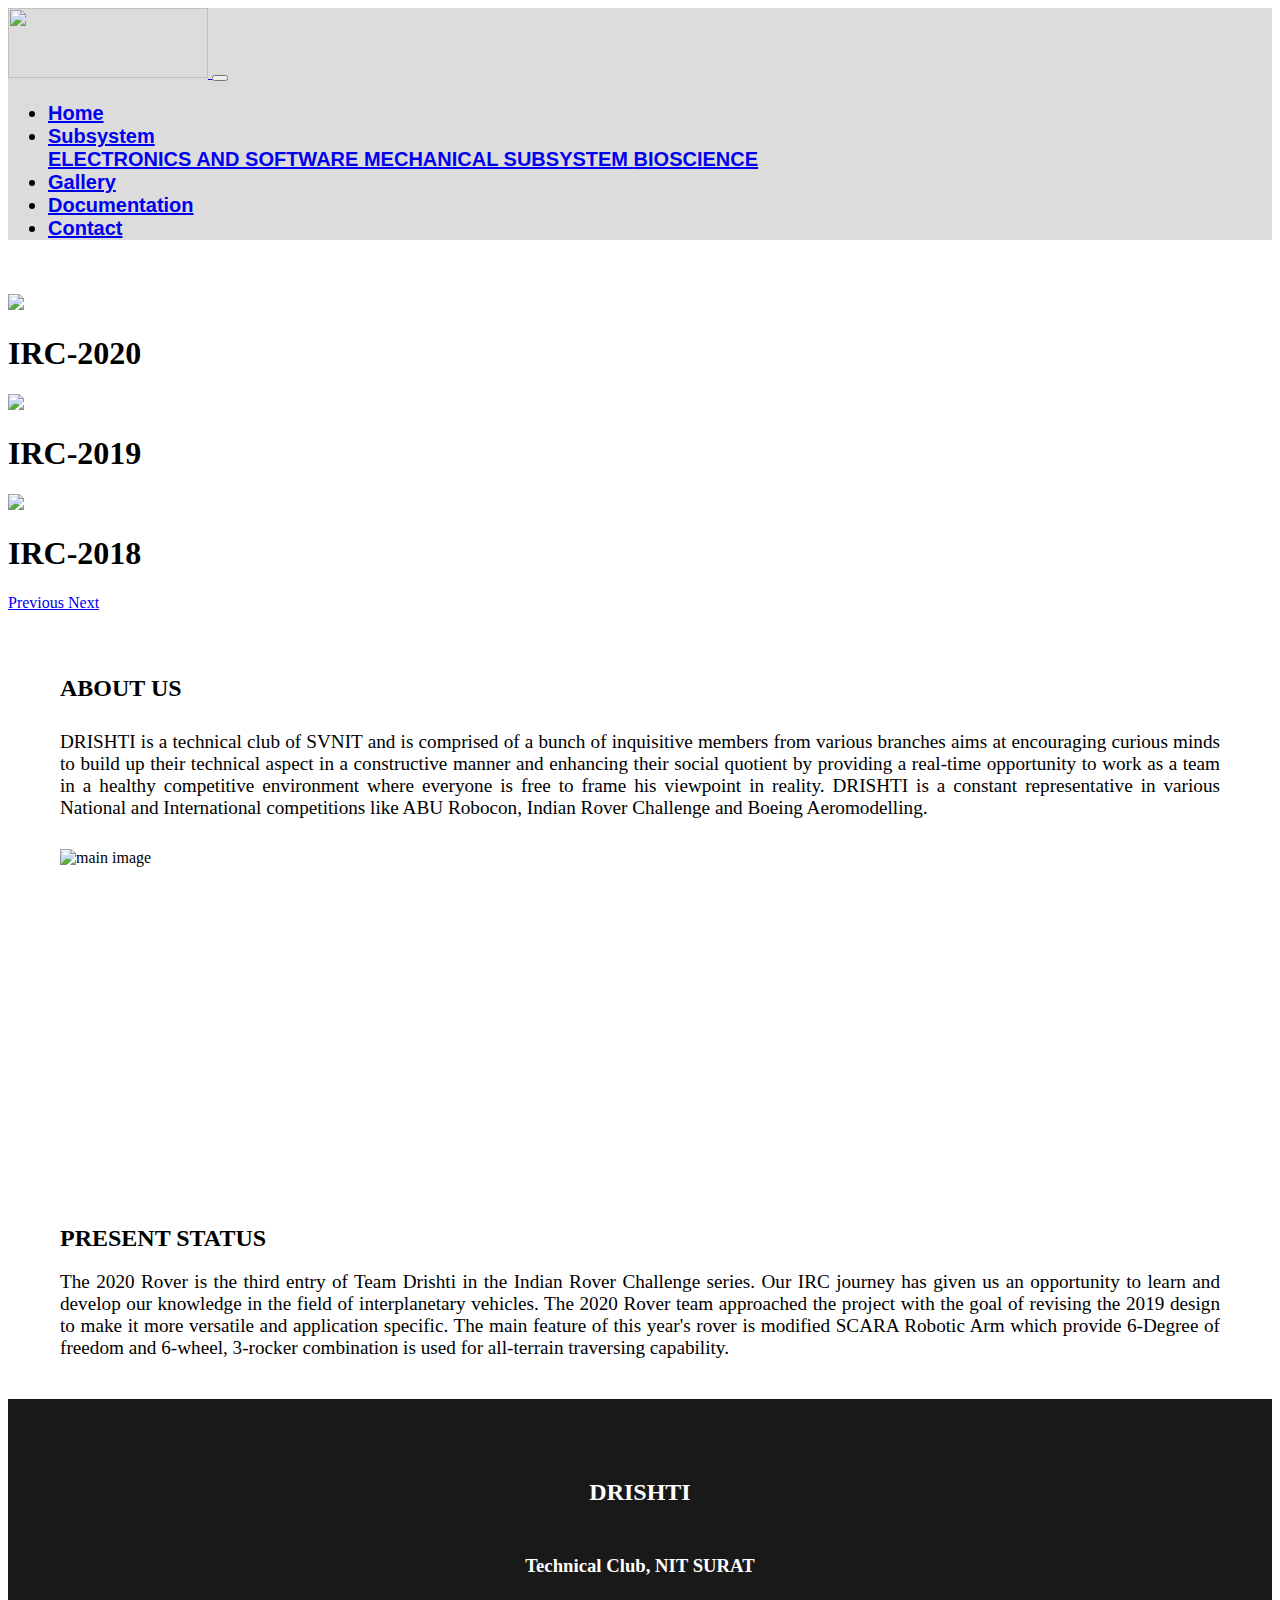
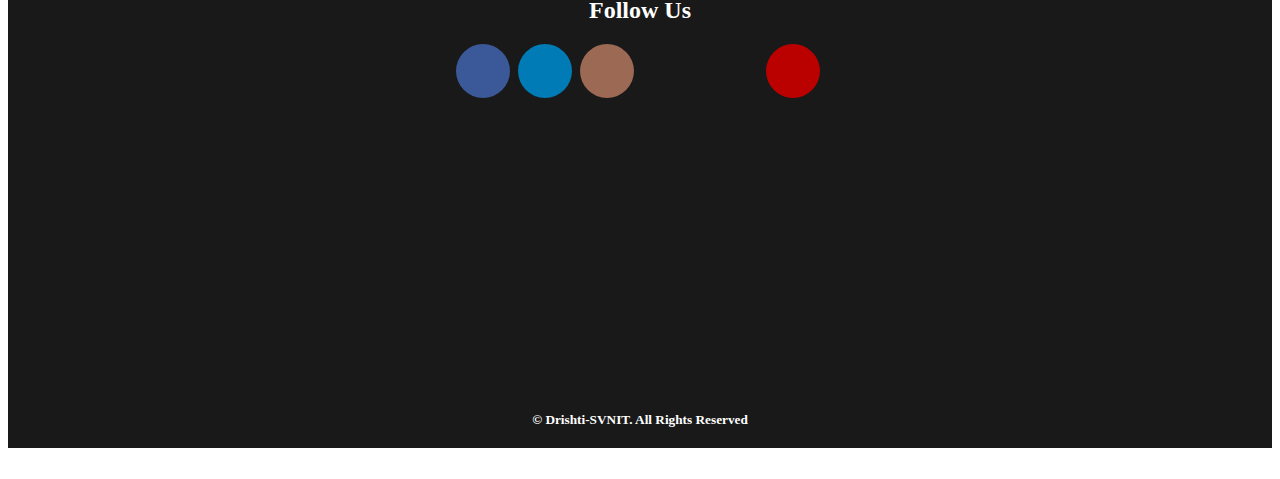
==== commit e056af16: "Update index.html" ====
--- a/index.html
+++ b/index.html
@@ -2,10 +2,16 @@
 <html>
 <head>
 <meta charset="utf-8">
+<meta name="description" content="The DRISHTI-Rover is a student initiative at SVNIT to build a prototype of Mars rover capable of extra-terrestrial robotics.">
+<meta name="keywords" content="Drishti, Rover,WE,ME,technical, DRISHTI, ROVER">
 <meta name="viewport" content="width=device-width, initial-scale=1, shrink-to-fit=no">
 <title>
-    Rover
+    DRISHTI-Rover
 </title>
+<link rel="apple-touch-icon" sizes="180x180" href="favicon_io/apple-touch-icon.png">
+<link rel="icon" type="image/png" sizes="32x32" href="favicon_io/favicon-32x32.png">
+<link rel="icon" type="image/png" sizes="16x16" href="favicon_io/favicon-16x16.png">
+<link rel="manifest" href="favicon_io/site.webmanifest">
 <link rel="stylesheet" href="css/bootstrap.min.css">
 <link rel="stylesheet" type="text/css" media="screen" href="index.css">
 <link href="css/all.min.css" rel="stylesheet">
@@ -159,10 +165,8 @@
     
                     <a class="social-button facebook" href="https://www.facebook.com/drishti.nitsurat/" target="_blank"><i class="fab fa-facebook-f"></i></a>
                     <a class="social-button linkedin" href="https://www.linkedin.com/company/drishti-nitsurat/" target="_blank"><i class="fab fa-linkedin"></i></a>
-                    
+                    <a class="social-button insta" href="https://www.instagram.com/drishti.svnit/" target="_blank"><i class="fab fa-instagram"></i></a>
                     <a style="font-size:45px;"class="social-button " href="https://github.com/DRISHTI-SVNIT" target="_blank"><i class="fab fa-github"></i></a>
-    
-    
                     <a class="social-button " href="mailto:drishti.nitsurat@gmail.com" ><i style="font-size:170%;" class="fas fa-envelope"></i></a>
                     <a class="social-button youtube" href="https://www.youtube.com/channel/UCylC06rhz-lE3jPmOqmTnag" target="_blank"><i class="fab fa-youtube"></i></a>
             </div>
--- a/index.css
+++ b/index.css
@@ -9,6 +9,7 @@
    background-image: url(background1.jpg);
     background-color: rgba(255,255,255,0.7);
     background-blend-mode: lighten;
+    background-position: left;
 }
 .navbar-nav{
     font-family: Arial;
@@ -103,6 +104,14 @@
         padding-right: 0px;
         padding-left:0px;
     }
+    .about-content
+    {
+        font-weight:normal;
+    }
+    .present-content
+    {
+        font-weight:normal;
+    }
 }
 @media(max-width:978px)
 {
--- a/footer.css
+++ b/footer.css
@@ -0,0 +1,112 @@
+.svg-inline--fa {
+    vertical-align: -0.200em !important;
+  }
+  
+  .rounded-social-buttons {
+    text-align: center !important;
+  }
+  
+  .rounded-social-buttons .social-button {
+    display: inline-block;
+    position: relative !important;
+    cursor: pointer !important;
+    width: 3.125rem !important;
+   
+    height: 3.125rem !important;
+   
+    border: 0.125rem solid transparent;
+    padding: 0;
+    text-decoration: none;
+    text-align: center;
+    color: #fefefe;
+    font-size: 1.5625rem;
+    font-weight: normal;
+    line-height: 2em;
+    border-radius: 1.6875rem;
+    transition: all 0.5s ease;
+    margin-right: 0.25rem;
+    margin-bottom: 0.25rem;
+  }
+  .rounded-social-buttons .social-button:hover, .rounded-social-buttons .social-button:focus {
+    -webkit-transform: rotate(360deg);
+        -ms-transform: rotate(360deg);
+            transform: rotate(360deg);
+  }
+  
+  .rounded-social-buttons .fa-twitter, .fa-facebook-f, .fa-linkedin, .fa-youtube, .fa-instagram {
+    font-size: 28px;
+  }
+  .rounded-social-buttons .social-button.facebook {
+    background: #3b5998;
+  }
+  
+  .rounded-social-buttons .social-button.facebook:hover, .rounded-social-buttons .social-button.facebook:focus {
+    color: #3b5998;
+    background: #fefefe;
+    border-color: #3b5998;
+  }
+  
+  .rounded-social-buttons .social-button.twitter {
+    background: #55acee;
+  }
+  
+  .rounded-social-buttons .social-button.twitter:hover, .rounded-social-buttons .social-button.twitter:focus {
+    color: #55acee;
+    background: #fefefe;
+    border-color: #55acee;
+  }
+  
+  .rounded-social-buttons .social-button.linkedin {
+    background: #007bb5;
+  }
+  
+  .rounded-social-buttons .social-button.linkedin:hover, .rounded-social-buttons .social-button.linkedin:focus {
+    color: #007bb5;
+    background: #fefefe;
+    border-color: #007bb5;
+  }
+   .rounded-social-buttons .social-button.insta {
+    background: #9b6954;
+  }
+  .rounded-social-buttons .social-button.insta:hover, .rounded-social-buttons .social-button.insta:focus {
+    color: #9b6954;
+    background: #fefefe;
+    border-color:  #9b6954;
+  }
+  .rounded-social-buttons .social-button.youtube {
+    background: #bb0000;
+  }
+  
+  .rounded-social-buttons .social-button.youtube:hover, .rounded-social-buttons .social-button.youtube:focus {
+    color: #bb0000;
+    background: #fefefe;
+    border-color: #bb0000;
+  }
+  
+  .rounded-social-buttons .social-button.instagram {
+    background: #cd486b;
+  }
+  
+  .rounded-social-buttons .social-button.instagram:hover, .rounded-social-buttons .social-button.instagram:focus {
+    color: #cd486b;
+    background: #fefefe;
+    border-color: #cd486b;
+  }
+  .dr
+{
+    font-size: 22px;
+    font-family:Georgia, 'Times New Roman', Times, serif;
+    color: white; 
+}
+  /*.gotopbtn
+  {
+    position: fixed;
+    width:50px;
+    height:50px;
+    background: black;
+    bottom:40px;
+    right:50px;
+    text-decoration: none;
+    text-align: center;
+    line-height: 50px;
+  }*/
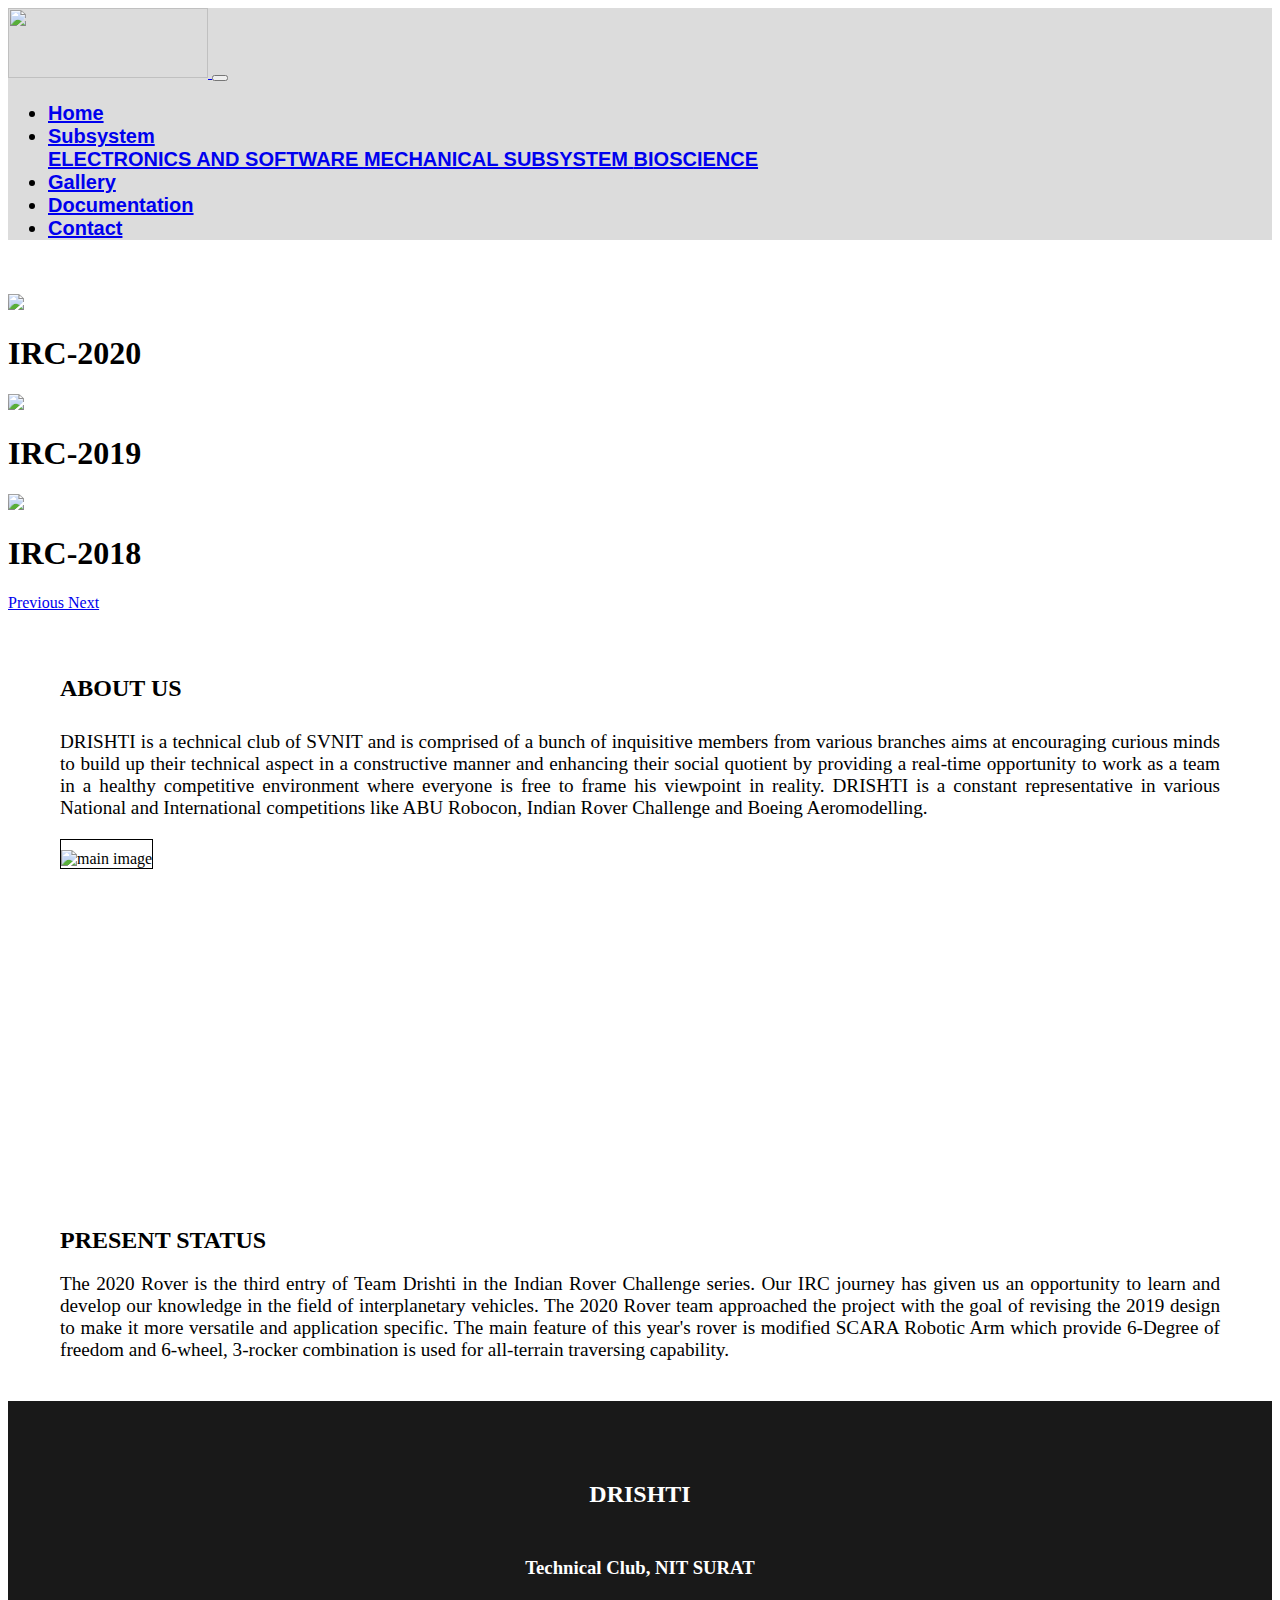
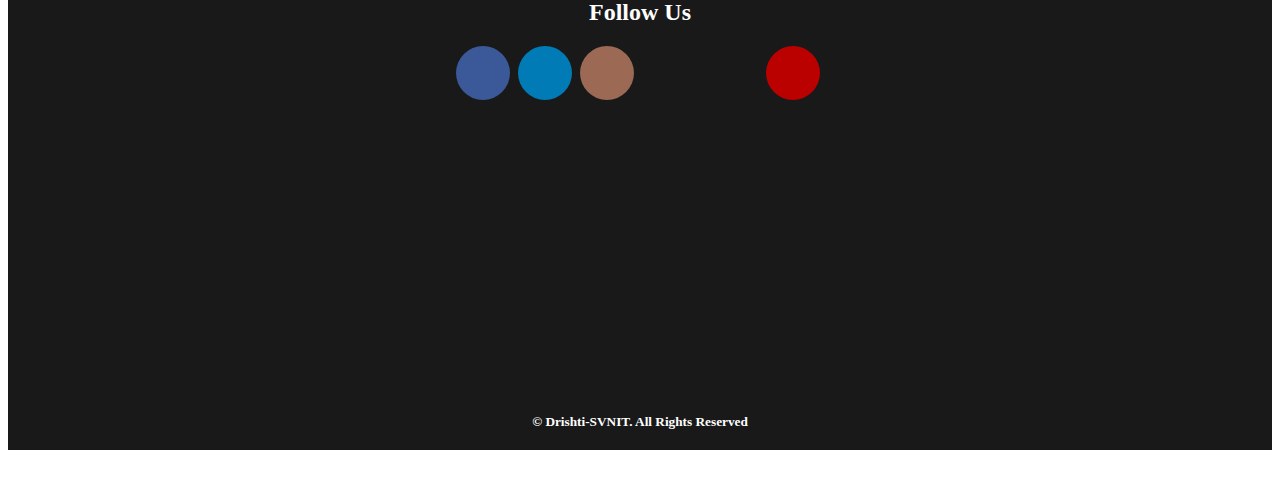
==== commit 0fab2401: "Update index.html" ====
--- a/index.html
+++ b/index.html
@@ -120,7 +120,7 @@
                 and International competitions like ABU Robocon, Indian Rover Challenge and Boeing Aeromodelling.</p> 
         </div>
         <div class="col-md-12 col-lg-3 text-center">
-            <img src="images/drishti_image.png" alt="main image" style="padding-top: 10px;" height="200" width="300">
+            <img src="images/drishti_image.png" alt="main image" style="padding-top: 10px;border: 1px solid black" height="200" width="300">
         </div>
     </div>
     <br><br><br>
